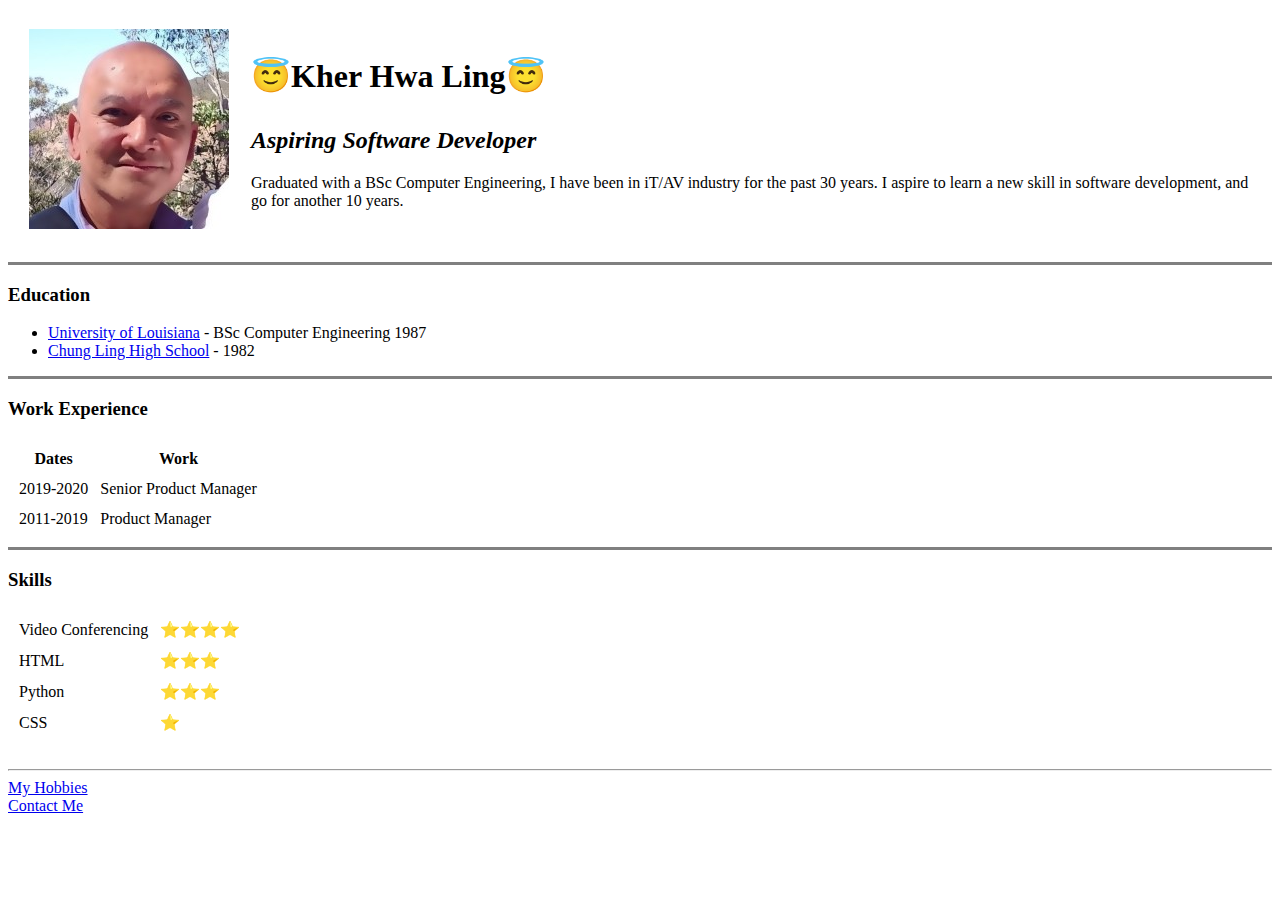
==== index.html @ 8fc33735 "Add Initial CV Website Files" ====
<!DOCTYPE html>
<html lang="en" dir="ltr">

<head>
  <meta charset="utf-8">
  <title>Kher Ling's Personal Site</title>
</head>

<body>
  <table cellspacing="20">
    <tr>
      <td><img src="kher.png" alt="Kher Ling profile picture"></td>
      <td>
        <h1>😇Kher Hwa Ling😇</<h1>
          <p>
          <h2>
            <em>Aspiring <strong>Software Developer</strong></em>
          </h2>
          </p>
          <p>
            Graduated with a BSc Computer Engineering,
            I have been in iT/AV industry for the past 30 years.
            I aspire to learn a new skill in software development,
            and go for another 10 years.
          </p>
      </td>
    </tr>
  </table>
  <!--img src="kher.png" alt="Kher Ling profile picture"-->
  <!--h1>😇Kher Hwa Ling😇</h1>-->
  <!--  <p>
    <h2>
      <em>Aspiring <strong>Software Developer</strong></em>
    </h2>
    </p>
    <p>
      Graduated with a BSc Computer Engineering,
      I have been in iT/AV industry for the past 30 years.
      I aspire to learn a new skill in software development,
      and go for another 10 years.
    </p> -->
  <hr size="3" noshade>
  <h3>Education</h3>
  <ul>
    <li><a href="https://louisiana.edu/">University of Louisiana</a> - BSc Computer Engineering 1987</li>
    <li><a href="http://www.clhs.edu.my/viewpost.php#jump">Chung Ling High School</a> - 1982</li>
  </ul>

  <hr size="3" noshade>
  <h3>Work Experience</h3>
  <table cellspacing="10">
    <thead>
      <tr>
        <th>Dates</th>
        <th>Work</th>
      </tr>
    </thead>
    <tbody>
      <tr>
        <td>2019-2020</td>
        <td>Senior Product Manager</td>
      </tr>
      <tr>
        <td>2011-2019</td>
        <td>Product Manager</td>
      </tr>
    </tbody>
    <tfoot>
    </tfoot>
  </table>

  <hr size="3" noshade>
  <h3>Skills</h3>
  <table cellspacing="10">
    <tbody>
      <tr>
        <td>Video Conferencing</td>
        <td>⭐⭐⭐⭐</td>
      </tr>
      <tr>
        <td>HTML</td>
        <td>⭐⭐⭐</td>
      </tr>
      <tr>
        <td>Python</td>
        <td>⭐⭐⭐</td>
      </tr>
      <tr>
        <td>CSS</td>
        <td>⭐</td>
      </tr>
    </tbody>
  </table>

  <br>
  <hr>
  <a href="hobbies.html">My Hobbies</a><br>
  <a href="contacts.html">Contact Me</a>
</body>

</html>
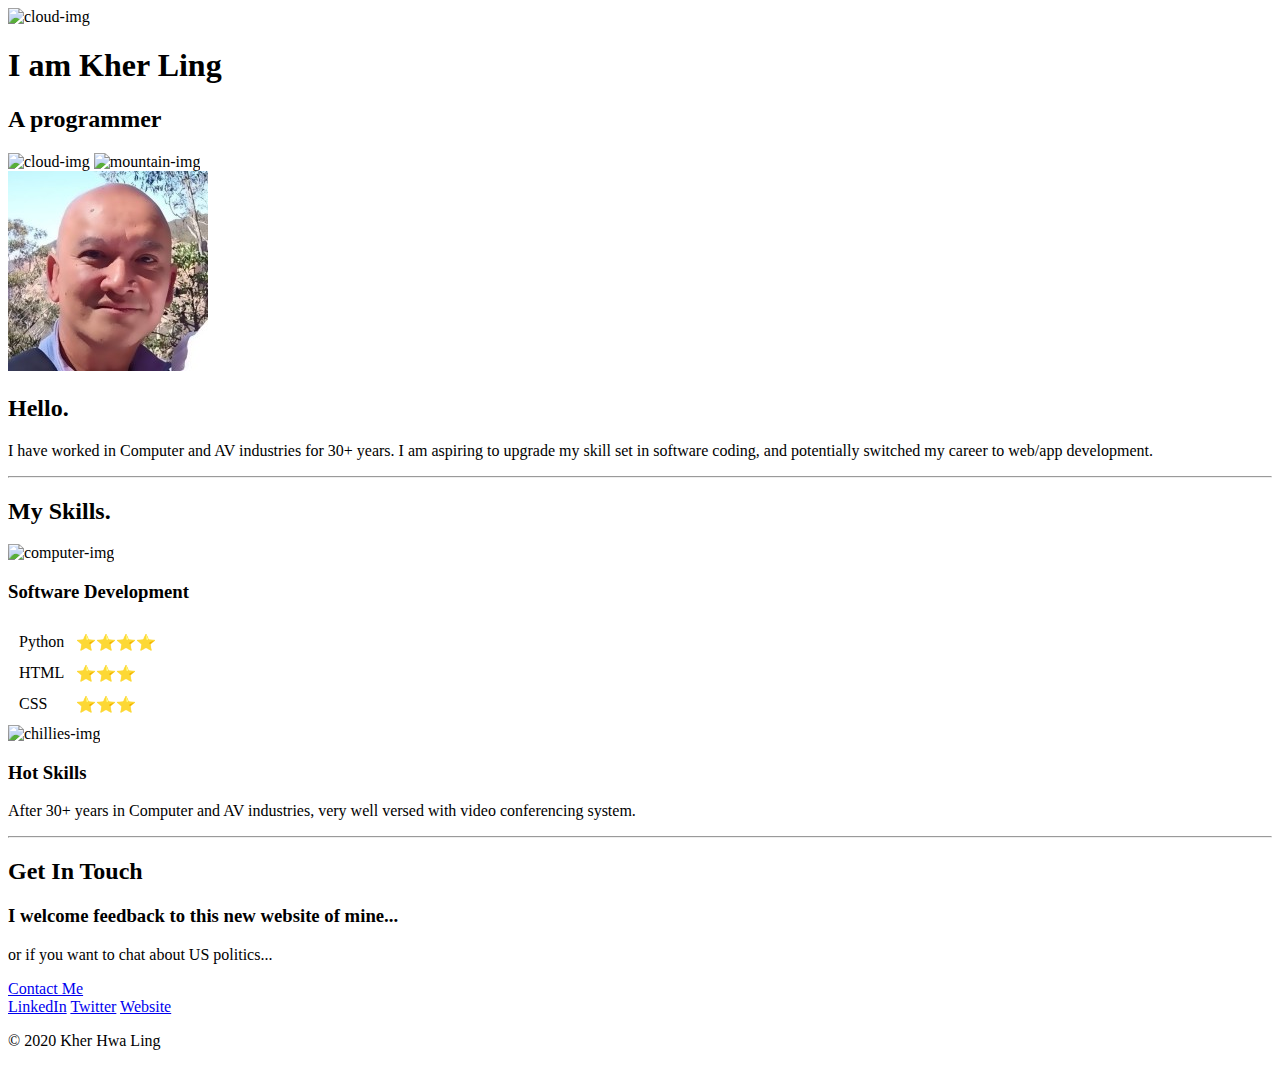
==== commit c5f58c4f: "Add files via upload" ====
--- a/index.html
+++ b/index.html
@@ -3,99 +3,75 @@
 
 <head>
   <meta charset="utf-8">
-  <title>Kher Ling's Personal Site</title>
+  <title>Kher Ling</title>
+  <link rel="stylesheet" href="css/styles.css">
+  <link rel="icon" href="favicon.ico">
+  <link rel="preconnect" href="https://fonts.gstatic.com">
+  <link href="https://fonts.googleapis.com/css2?family=Merriweather&family=Montserrat:wght@800&family=Sacramento&display=swap" rel="stylesheet">
 </head>
 
 <body>
-  <table cellspacing="20">
-    <tr>
-      <td><img src="kher.png" alt="Kher Ling profile picture"></td>
-      <td>
-        <h1>😇Kher Hwa Ling😇</<h1>
-          <p>
-          <h2>
-            <em>Aspiring <strong>Software Developer</strong></em>
-          </h2>
-          </p>
-          <p>
-            Graduated with a BSc Computer Engineering,
-            I have been in iT/AV industry for the past 30 years.
-            I aspire to learn a new skill in software development,
-            and go for another 10 years.
-          </p>
-      </td>
-    </tr>
-  </table>
-  <!--img src="kher.png" alt="Kher Ling profile picture"-->
-  <!--h1>😇Kher Hwa Ling😇</h1>-->
-  <!--  <p>
-    <h2>
-      <em>Aspiring <strong>Software Developer</strong></em>
-    </h2>
-    </p>
-    <p>
-      Graduated with a BSc Computer Engineering,
-      I have been in iT/AV industry for the past 30 years.
-      I aspire to learn a new skill in software development,
-      and go for another 10 years.
-    </p> -->
-  <hr size="3" noshade>
-  <h3>Education</h3>
-  <ul>
-    <li><a href="https://louisiana.edu/">University of Louisiana</a> - BSc Computer Engineering 1987</li>
-    <li><a href="http://www.clhs.edu.my/viewpost.php#jump">Chung Ling High School</a> - 1982</li>
-  </ul>
+  <div class="top-container">
+    <img class="top-cloud" src="images/cloud.png" alt="cloud-img">
+    <h1>I am Kher Ling</h1>
+    <h2>A programmer</h2>
+    <img class="bottom-cloud" src="images/cloud.png" alt="cloud-img">
+    <img src="images/mountain.png" alt="mountain-img">
+  </div>
 
-  <hr size="3" noshade>
-  <h3>Work Experience</h3>
-  <table cellspacing="10">
-    <thead>
-      <tr>
-        <th>Dates</th>
-        <th>Work</th>
-      </tr>
-    </thead>
-    <tbody>
-      <tr>
-        <td>2019-2020</td>
-        <td>Senior Product Manager</td>
-      </tr>
-      <tr>
-        <td>2011-2019</td>
-        <td>Product Manager</td>
-      </tr>
-    </tbody>
-    <tfoot>
-    </tfoot>
-  </table>
+  <div class="middle-container">
+    <div class="profile">
+      <img src="kher.png" alt="Kher Ling's Profile Photo">
+      <h2>Hello.</h2>
+      <p class="intro">I have worked in Computer and AV industries for 30+ years. I am aspiring to upgrade my skill set in software coding, and potentially switched my career to web/app development.</p>
+    </div>
+    <hr>
+    <div class="skills">
+      <h2>My Skills.</h2>
+      <div class="skill-row">
+        <img class="computer-img" src="images/computer.png" alt="computer-img">
+        <h3>Software Development</h3>
+        <table cellspacing="10">
+          <tbody>
+            <tr>
+              <td>Python</td>
+              <td>⭐⭐⭐⭐</td>
+            </tr>
+            <tr>
+              <td>HTML</td>
+              <td>⭐⭐⭐</td>
+            </tr>
+            <tr>
+              <td>CSS</td>
+              <td>⭐⭐⭐</td>
+            </tr>
+          </tbody>
+        </table>
+        <!--p>Software skills in Python/HTML/CSS/Javascript platforms.</p-->
+      </div>
+      <div class="skill-row">
+        <img class="chillie-img" src="images/chillies.png" alt="chillies-img" alt="">
+        <h3>Hot Skills</h3>
+        <p>After 30+ years in Computer and AV industries, very well versed with video conferencing system.</p>
+      </div>
+    </div>
+    <hr>
+    <div class="contact-me">
+      <h2>Get In Touch</h2>
+      <h3>I welcome feedback to this new website of mine...</h3>
+      <p>or if you want to chat about US politics...</p>
+      <a href="mailto:kherhwaling@yahoo.com" class="BUTTON_TFN">Contact Me</a>
+    </div>
+  </div>
 
-  <hr size="3" noshade>
-  <h3>Skills</h3>
-  <table cellspacing="10">
-    <tbody>
-      <tr>
-        <td>Video Conferencing</td>
-        <td>⭐⭐⭐⭐</td>
-      </tr>
-      <tr>
-        <td>HTML</td>
-        <td>⭐⭐⭐</td>
-      </tr>
-      <tr>
-        <td>Python</td>
-        <td>⭐⭐⭐</td>
-      </tr>
-      <tr>
-        <td>CSS</td>
-        <td>⭐</td>
-      </tr>
-    </tbody>
-  </table>
 
-  <br>
-  <hr>
-  <a href="hobbies.html">My Hobbies</a><br>
-  <a href="contacts.html">Contact Me</a>
+  <div class="bottom-container">
+    <a class="footer-link" href="https://www.linkedin.com/in/kher-hwa-ling-b0b67831/">LinkedIn</a>
+    <a class="footer-link" href="https://twitter.com/lingkh">Twitter</a>
+    <a class="footer-link" href="https://lingkh.github.io/cv/">Website</a>
+    <p>© 2020 Kher Hwa Ling</p>
+  </div>
+
 </body>
 
 </html>
